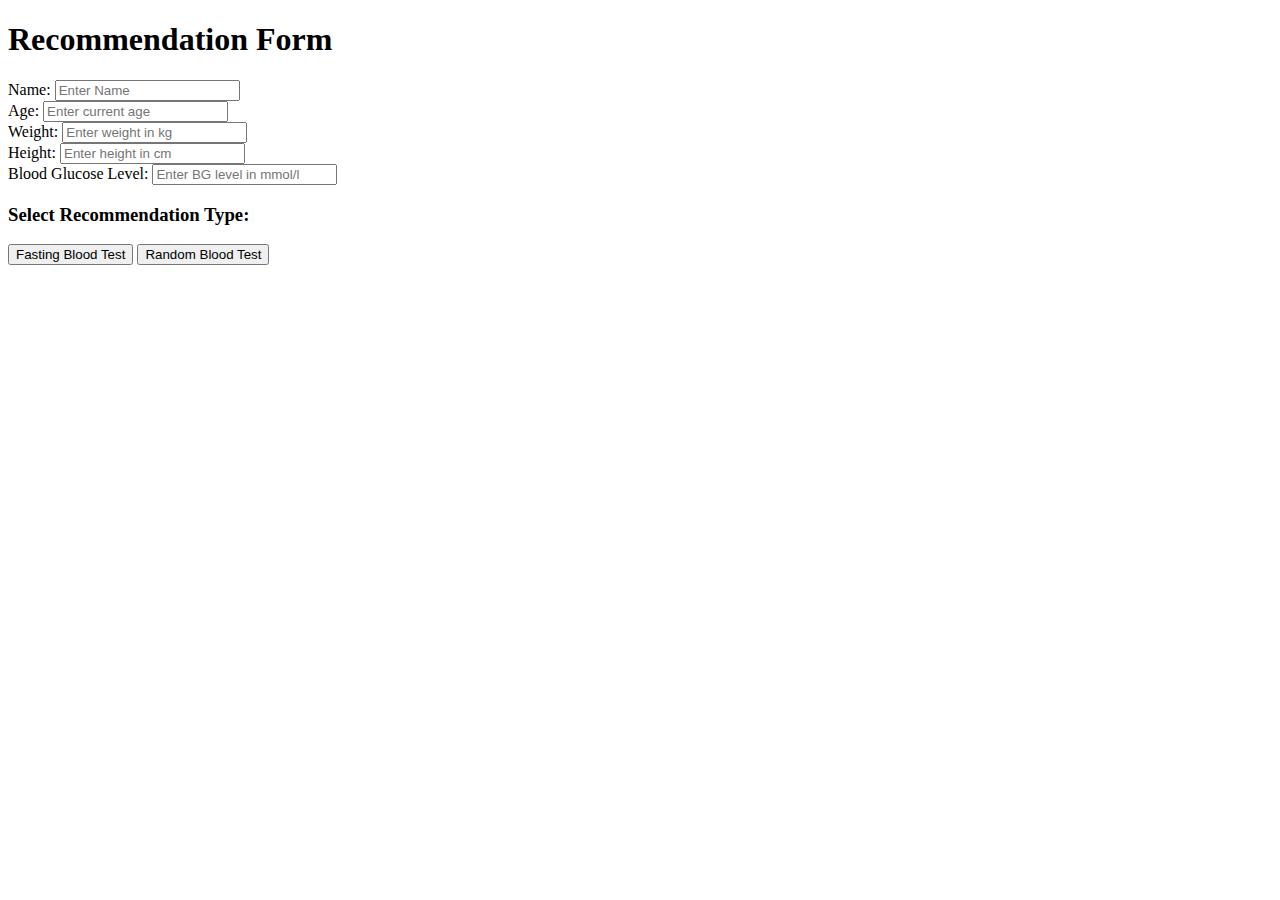
==== templates/index.html @ 0bf03e69 "Final Project" ====
<!DOCTYPE html>
<html lang="en">
<head>
    <meta charset="UTF-8">
    <meta name="viewport" content="width=device-width, initial-scale=1.0">
    <title>Diet Recommender</title>
    <link rel="stylesheet" type="text/css" href="{{url_for('static', filename='style.css')}}">
</head>
<body>        
        <form action="/recommend", method="post", class="form">
            <h1>Recommendation Form</h1>

            <div class="form-group">
                <label for="name">Name:</label>
                <input type="text" id="name" name="name" required placeholder="Enter Name"><br>               
            </div>
            
            <div class="form-group">
                <label for="age">Age:</label>
                <input type="number" id="age" name="age" required placeholder="Enter current age"><br>
            </div>
            
            <div class="form-group">
                <label for="weight">Weight:</label>
                <input type="float" id="weigth" name="weight" required placeholder="Enter weight in kg"><br>
            </div>
            
            <div class=form-group>
                <label for="height">Height:</label>
                <input type="float" id="height" name="height" required placeholder="Enter height in cm"><br>      
            </div>
            
            <div class="form-group">
                <label for="blood_glucose_level">Blood Glucose Level:</label>
            <input type="float" id="blood_glucose_level" name="blood_glucose_level" required placeholder="Enter BG level in mmol/l"><br>
            </div>
            
            <h3>Select Recommendation Type: </h3>
            <div class="button-group">
                <button type="submit" name="test_type" value="fasting">Fasting Blood Test</button>
                <button type="submit" name="test_type" value="random">Random Blood Test</button>
            </div>
        </form>
</body>
</html>
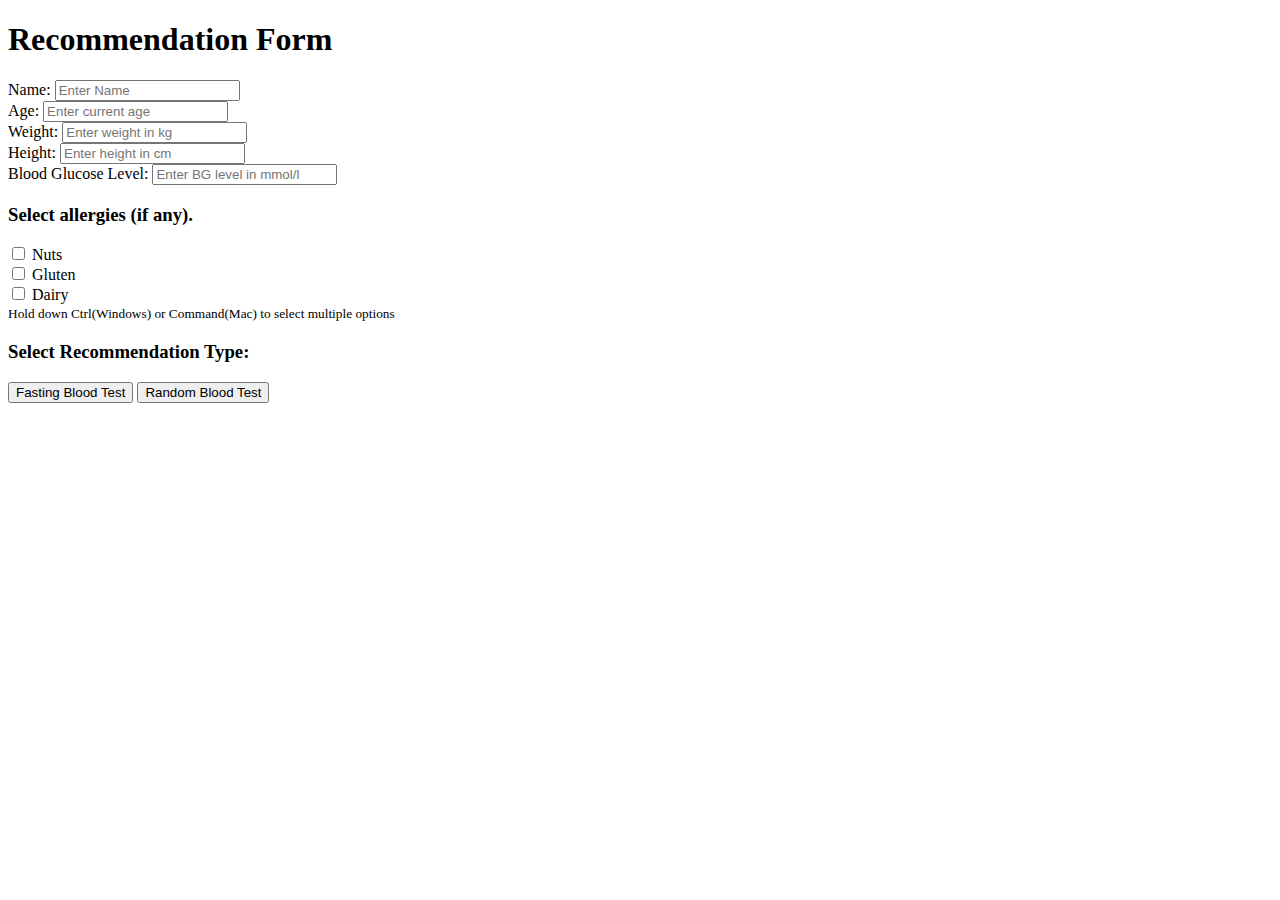
==== commit 5f372879: "Updated code" ====
--- a/templates/index.html
+++ b/templates/index.html
@@ -13,29 +13,37 @@
 
             <div class="form-group">
                 <label for="name">Name:</label>
-                <input type="text" id="name" name="name" required placeholder="Enter Name"><br>               
+                <input type="text" id="name" name="name" required placeholder="Enter Name" pattern="^[A-Za-z\s]+$"  title="Only alphabets please"><br>               
             </div>
             
             <div class="form-group">
                 <label for="age">Age:</label>
-                <input type="number" id="age" name="age" required placeholder="Enter current age"><br>
+                <input type="number" id="age" name="age" required placeholder="Enter current age" min="0" step="1" title="Enter whole number only"><br>
             </div>
             
             <div class="form-group">
                 <label for="weight">Weight:</label>
-                <input type="float" id="weigth" name="weight" required placeholder="Enter weight in kg"><br>
+                <input type="number" id="weigth" name="weight" required placeholder="Enter weight in kg" min="0" step="0.1" title="Enter valid weight"><br>
             </div>
             
             <div class=form-group>
                 <label for="height">Height:</label>
-                <input type="float" id="height" name="height" required placeholder="Enter height in cm"><br>      
+                <input type="number" id="height" name="height" required placeholder="Enter height in cm" min="0" step="0.1" title="Enter valid height"><br>      
             </div>
             
             <div class="form-group">
                 <label for="blood_glucose_level">Blood Glucose Level:</label>
-            <input type="float" id="blood_glucose_level" name="blood_glucose_level" required placeholder="Enter BG level in mmol/l"><br>
+            <input type="number" id="blood_glucose_level" name="blood_glucose_level" required placeholder="Enter BG level in mmol/l" min="0" step="0.1" title="Enter valid BG level"><br>
             </div>
             
+            <h3>Select allergies (if any).</h3>
+            <div class="form-group">
+                <label><input type="checkbox" name="allergies" value="nuts"> Nuts</label><br>
+                <label><input type="checkbox" name="allergies" value="gluten"> Gluten</label><br>
+                <label><input type="checkbox" name="allergies" value="dairy"> Dairy</label><br>
+                <small>Hold down Ctrl(Windows) or Command(Mac) to select multiple options</small>
+            </div>
+
             <h3>Select Recommendation Type: </h3>
             <div class="button-group">
                 <button type="submit" name="test_type" value="fasting">Fasting Blood Test</button>
